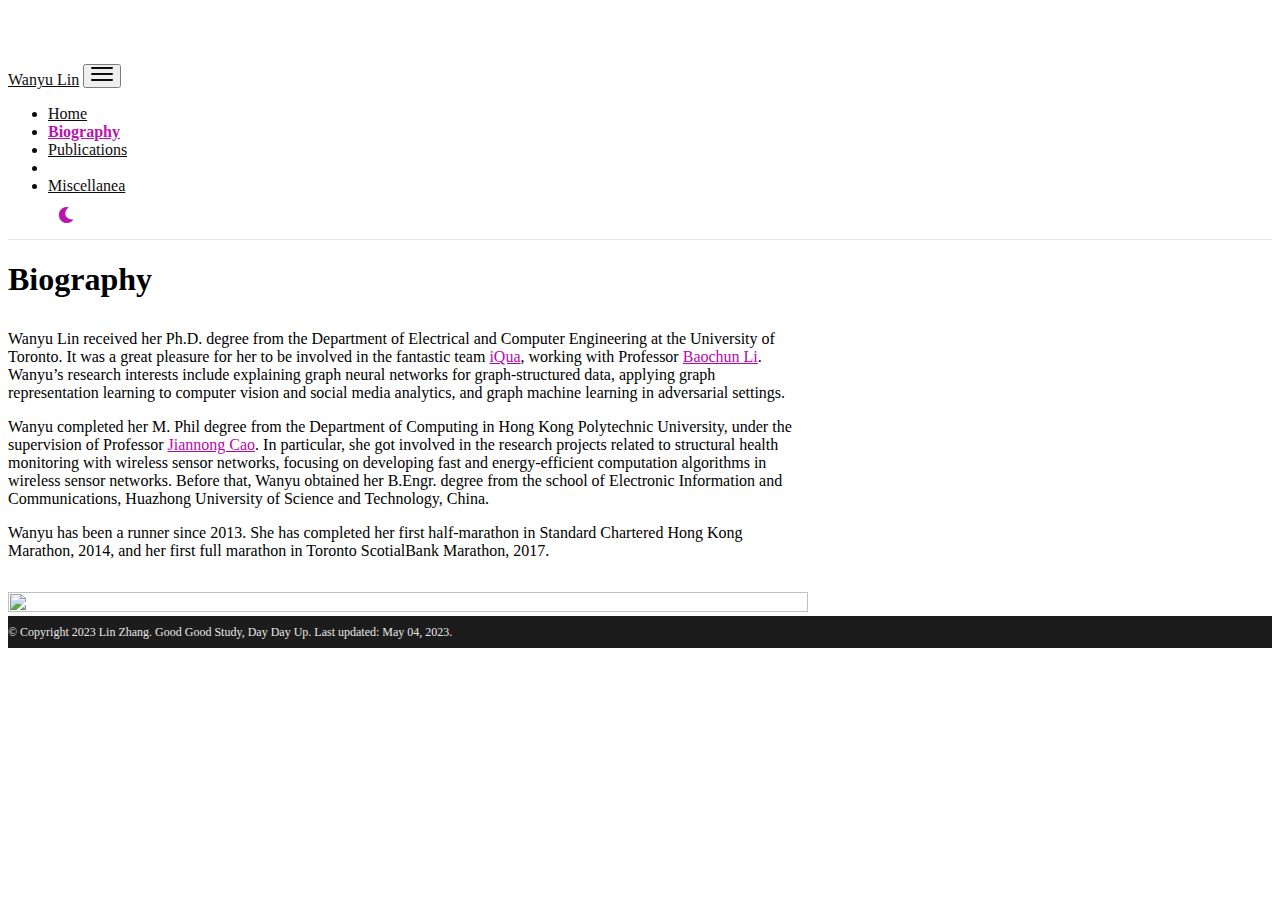
==== biography/index.html @ 1e4e9020 "update" ====
<!DOCTYPE html>
<html lang="en">

  <!-- Head -->
  <head>    <!-- Metadata, OpenGraph and Schema.org -->
    

    <!-- Standard metadata -->
    <meta charset="utf-8">
    <meta name="viewport" content="width=device-width, initial-scale=1, shrink-to-fit=no">
    <meta http-equiv="X-UA-Compatible" content="IE=edge">
    <title>Lin Zhang | Biography</title>
    <meta name="author" content="Lin Zhang" />
    <meta name="description" content="A simple, whitespace theme for academics. Based on [*folio](https://github.com/bogoli/-folio) design.
" />
    <meta name="keywords" content="jekyll, jekyll-theme, academic-website, portfolio-website" />


    <!-- Bootstrap & MDB -->
    <link href="https://cdn.jsdelivr.net/npm/bootstrap@4.6.1/dist/css/bootstrap.min.css" rel="stylesheet" integrity="sha256-DF7Zhf293AJxJNTmh5zhoYYIMs2oXitRfBjY+9L//AY=" crossorigin="anonymous">
    <link rel="stylesheet" href="https://cdn.jsdelivr.net/npm/mdbootstrap@4.20.0/css/mdb.min.css" integrity="sha256-jpjYvU3G3N6nrrBwXJoVEYI/0zw8htfFnhT9ljN3JJw=" crossorigin="anonymous" />

    <!-- Fonts & Icons -->
    <link rel="stylesheet" href="https://cdn.jsdelivr.net/npm/@fortawesome/fontawesome-free@5.15.4/css/all.min.css" integrity="sha256-mUZM63G8m73Mcidfrv5E+Y61y7a12O5mW4ezU3bxqW4=" crossorigin="anonymous">
    <link rel="stylesheet" href="https://cdn.jsdelivr.net/npm/academicons@1.9.1/css/academicons.min.css" integrity="sha256-i1+4qU2G2860dGGIOJscdC30s9beBXjFfzjWLjBRsBg=" crossorigin="anonymous">
    <link rel="stylesheet" type="text/css" href="https://fonts.googleapis.com/css?family=Roboto:300,400,500,700|Roboto+Slab:100,300,400,500,700|Material+Icons">

    <!-- Code Syntax Highlighting -->
    <link rel="stylesheet" href="https://cdn.jsdelivr.net/gh/jwarby/jekyll-pygments-themes@master/github.css" media="none" id="highlight_theme_light" />

    <!-- Styles -->
    
    <link rel="stylesheet" href="/assets/css/main.css">
    <link rel="canonical" href="lin-zhang-alpha.github.io/biography/">
    
    <!-- Dark Mode -->
    
    <link rel="stylesheet" href="https://cdn.jsdelivr.net/gh/jwarby/jekyll-pygments-themes@master/native.css" media="none" id="highlight_theme_dark" />

    <script src="/assets/js/theme.js"></script>
    <script src="/assets/js/dark_mode.js"></script>
    

  </head>

  <!-- Body -->
  <body class="fixed-top-nav ">

    <!-- Header -->
    <header>

      <!-- Nav Bar -->
      <nav id="navbar" class="navbar navbar-light navbar-expand-sm fixed-top">
        <div class="container">
          <a class="navbar-brand title font-weight-lighter" href="https://lin-zhang-alpha.github.io/"><span class="font-weight-bold">Wanyu</span>   Lin</a>
          <!-- Navbar Toggle -->
          <button class="navbar-toggler collapsed ml-auto" type="button" data-toggle="collapse" data-target="#navbarNav" aria-controls="navbarNav" aria-expanded="false" aria-label="Toggle navigation">
            <span class="sr-only">Toggle navigation</span>
            <span class="icon-bar top-bar"></span>
            <span class="icon-bar middle-bar"></span>
            <span class="icon-bar bottom-bar"></span>
          </button>

          <div class="collapse navbar-collapse text-right" id="navbarNav">
            <ul class="navbar-nav ml-auto flex-nowrap">

              <!-- About -->
              <li class="nav-item ">
                <a class="nav-link" href="/">Home</a>
              </li>
              

              <!-- Other pages -->
              <li class="nav-item active">
                <a class="nav-link" href="/biography/">Biography<span class="sr-only">(current)</span></a>
              </li>
              <li class="nav-item ">
                <a class="nav-link" href="/publications/">Publications</a>
              </li>
              <li class="nav-item ">
                <!-- <a class="nav-link" href="/teaching/">Teaching</a> -->
              </li>
<!-- Miscellanea -->
              <li class="nav-item ">
                <a class="nav-link" href="/miscellanea/">Miscellanea</a>
              </li>

              <!-- Toogle theme mode -->
              <div class="toggle-container">
                <a id="light-toggle">
                  <i class="fas fa-moon"></i>
                  <i class="fas fa-sun"></i>
                </a>
              </div>
            </ul>
          </div>
        </div>
      </nav>
    </header>

    <!-- Content -->
    <div class="container mt-5">
      <!-- page.html -->
        <div class="post">

          <header class="post-header">
            <h1 class="post-title">Biography</h1>
            <!-- <p class="post-description"> -->
            
            <!-- </p> -->
          </header>

          <article>
            <div class="publications" style="text-align: left;">
<p style="width:100%;  margin- right:5px;margin-top:5px;">Wanyu Lin received her Ph.D. degree from the Department of Electrical and Computer Engineering at the University of Toronto. It was a great pleasure for her to be involved in the fantastic team <a href="https://iqua.ece.toronto.edu/index.html" target="_blank" rel="noopener noreferrer">iQua</a>, working with Professor <a href="https://iqua.ece.toronto.edu/bli/index.html" target="_blank" rel="noopener noreferrer">Baochun Li</a>. Wanyu’s research interests include explaining graph neural networks for graph-structured data, applying graph representation learning to computer vision and social media analytics, and graph machine learning in adversarial settings.</p>


<p>Wanyu completed her M. Phil degree from the Department of Computing in Hong Kong Polytechnic University, under the supervision of Professor <a href="https://www4.comp.polyu.edu.hk/~csjcao/" target="_blank" rel="noopener noreferrer">Jiannong Cao</a>. In particular, she got involved in the research projects related to structural health monitoring with wireless sensor networks, focusing on developing fast and energy-efficient computation algorithms in wireless sensor networks. Before that, Wanyu obtained her B.Engr. degree from the school of Electronic Information and Communications, Huazhong University of Science and Technology, China.</p>


<p>Wanyu has been a runner since 2013. She has completed her first half-marathon in Standard Chartered Hong Kong Marathon, 2014, and her first full marathon in Toronto ScotialBank Marathon, 2017. </p>

<!-- <a href="../assets/publications/cv.pdf">Wanyu’s </a>Curriculum Vitae as of March 2022.  -->

</div>

<div class="publications" style="text-align: center;">
<img src="../assets/img/bio8.jpg" width="100%" height="100%">


</div>

          </article>

        </div>

    </div>

    <!-- Footer -->    
    <footer class="fixed-bottom">
      <div class="container mt-0">
        © Copyright 2023 Lin  Zhang. Good Good Study, Day Day Up.
        Last updated: May 04, 2023.
      </div>
    </footer>

    <!-- JavaScripts -->
    <!-- jQuery -->
  <script src="https://cdn.jsdelivr.net/npm/jquery@3.6.0/dist/jquery.min.js" integrity="sha256-/xUj+3OJU5yExlq6GSYGSHk7tPXikynS7ogEvDej/m4=" crossorigin="anonymous"></script>

    <!-- Bootsrap & MDB scripts -->
  <script src="https://cdn.jsdelivr.net/npm/@popperjs/core@2.11.2/dist/umd/popper.min.js" integrity="sha256-l/1pMF/+J4TThfgARS6KwWrk/egwuVvhRzfLAMQ6Ds4=" crossorigin="anonymous"></script>
  <script src="https://cdn.jsdelivr.net/npm/bootstrap@4.6.1/dist/js/bootstrap.min.js" integrity="sha256-SyTu6CwrfOhaznYZPoolVw2rxoY7lKYKQvqbtqN93HI=" crossorigin="anonymous"></script>
  <script src="https://cdn.jsdelivr.net/npm/mdbootstrap@4.20.0/js/mdb.min.js" integrity="sha256-NdbiivsvWt7VYCt6hYNT3h/th9vSTL4EDWeGs5SN3DA=" crossorigin="anonymous"></script>

    <!-- Masonry & imagesLoaded -->
  <script defer src="https://cdn.jsdelivr.net/npm/masonry-layout@4.2.2/dist/masonry.pkgd.min.js" integrity="sha256-Nn1q/fx0H7SNLZMQ5Hw5JLaTRZp0yILA/FRexe19VdI=" crossorigin="anonymous"></script>
  <script defer src="https://cdn.jsdelivr.net/npm/imagesloaded@4/imagesloaded.pkgd.min.js"></script>
  <script defer src="/assets/js/masonry.js" type="text/javascript"></script>
    
  <!-- Medium Zoom JS -->
  <script src="https://cdn.jsdelivr.net/npm/medium-zoom@1.0.6/dist/medium-zoom.min.js" integrity="sha256-EdPgYcPk/IIrw7FYeuJQexva49pVRZNmt3LculEr7zM=" crossorigin="anonymous"></script>
  <script src="/assets/js/zoom.js"></script><!-- Load Common JS -->
  <script src="/assets/js/common.js"></script>

    <!-- MathJax -->
  <script type="text/javascript">
    window.MathJax = {
      tex: {
        tags: 'ams'
      }
    };
  </script>
  <script defer type="text/javascript" id="MathJax-script" src="https://cdn.jsdelivr.net/npm/mathjax@3.2.0/es5/tex-mml-chtml.js"></script>
  <script defer src="https://polyfill.io/v3/polyfill.min.js?features=es6"></script>

    
  </body>
</html>
---- assets/css/main.css ----
:root{--global-bg-color: #ffffff;--global-code-bg-color: rgba(181, 9, 172, 0.05);--global-text-color: #000000;--global-text-color-light: #828282;--global-theme-color: #B509AC;--global-hover-color: #B509AC;--global-footer-bg-color: #1C1C1D;--global-footer-text-color: #e8e8e8;--global-footer-link-color: #ffffff;--global-distill-app-color: #828282;--global-divider-color: rgba(0,0,0,.1);--global-card-bg-color: #ffffff}:root .fa-sun{display:none}:root .fa-moon{padding-left:10px;padding-top:12px;display:block}html[data-theme=dark]{--global-bg-color: #1C1C1D;--global-code-bg-color: #2c3237;--global-text-color: #e8e8e8;--global-text-color-light: #e8e8e8;--global-theme-color: #2698BA;--global-hover-color: #2698BA;--global-footer-bg-color: #e8e8e8;--global-footer-text-color: #1C1C1D;--global-footer-link-color: #000000;--global-distill-app-color: #e8e8e8;--global-divider-color: #424246;--global-card-bg-color: #212529}html[data-theme=dark] .fa-sun{padding-left:10px;padding-top:12px;display:block}html[data-theme=dark] .fa-moon{display:none}body{padding-bottom:70px;color:var(--global-text-color);background-color:var(--global-bg-color)}body h1,body h2,body h3,body h4,body h5,body h6{scroll-margin-top:66px}body.fixed-top-nav{padding-top:56px}body.sticky-bottom-footer{padding-bottom:0}.container{max-width:800px}.profile img{width:100%}p,h1,h2,h3,h4,h5,h6,em,div,li,span,strong{color:var(--global-text-color)}hr{border-top:1px solid var(--global-divider-color)}table td,table th{color:var(--global-text-color)}table td{font-size:1rem}a,table.table a{color:var(--global-theme-color)}a:hover,table.table a:hover{color:var(--global-theme-color);text-decoration:underline}a:hover:after :not(.nav-item.dropdown),table.table a:hover:after :not(.nav-item.dropdown){width:100%}figure,img{max-width:90vw}blockquote{background:var(--global-bg-color);border-left:2px solid var(--global-theme-color);margin:1.5em 10px;padding:.5em 10px;font-size:1.2rem}.equation{margin-bottom:1rem;text-align:center}.caption{font-size:.875rem;margin-top:.75rem;margin-bottom:1.5rem;text-align:center}.card{background-color:var(--global-card-bg-color)}.card img{width:100%}.card .card-title{color:var(--global-text-color)}.card .card-item{width:auto;margin-bottom:10px}.card .card-item .row{display:flex;align-items:center}.citation,.citation-number{color:var(--global-theme-color)}.profile{margin-left:1rem;width:100%}.profile .address{margin-bottom:5px;margin-top:5px;font-family:monospace}.profile .address p{display:inline-block;margin:0}@media(min-width: 576px){.profile{width:30%}.profile .address p{display:block}}.post-description{margin-bottom:2rem;font-size:.875rem}.post-description a{color:inherit}.post-description a:hover{color:var(--global-theme-color);text-decoration:none}.navbar{box-shadow:none;border-bottom:1px solid var(--global-divider-color);background-color:var(--global-bg-color);opacity:.95}.navbar .dropdown-menu{background-color:var(--global-bg-color);border:1px solid var(--global-divider-color)}.navbar .dropdown-menu a:not(.active){color:var(--global-text-color)}.navbar .dropdown-menu a:hover{color:var(--global-hover-color)}.navbar .dropdown-menu .dropdown-divider{border-top:1px solid var(--global-divider-color) !important}.dropdown-item{color:var(--global-text-color)}.dropdown-item:hover{color:var(--global-hover-color);background-color:var(--global-bg-color)}.navbar.navbar-light a:hover{text-decoration:none}.navbar.navbar-light .navbar-brand{color:var(--global-text-color)}.navbar.navbar-light .navbar-nav .nav-item .nav-link{color:var(--global-text-color)}.navbar.navbar-light .navbar-nav .nav-item .nav-link:hover{color:var(--global-hover-color)}.navbar.navbar-light .navbar-nav .nav-item.active>.nav-link{background-color:inherit;font-weight:bolder;color:var(--global-theme-color)}.navbar.navbar-light .navbar-nav .nav-item.active>.nav-link:hover{color:var(--global-hover-color)}.navbar.navbar-light .navbar-brand.social{padding-bottom:0;padding-top:0;font-size:1.7rem}.navbar.navbar-light .navbar-brand.social a i::before{color:var(--global-text-color);transition-property:all .2s ease-in-out}.navbar.navbar-light .navbar-brand.social a:hover i::before{color:var(--global-theme-color)}.navbar-toggler .icon-bar{display:block;width:22px;height:2px;background-color:var(--global-text-color);border-radius:1px;margin-bottom:4px;transition:all .2s}.navbar-toggler .top-bar{transform:rotate(45deg);transform-origin:10% 10%}.navbar-toggler .middle-bar{opacity:0}.navbar-toggler .bottom-bar{transform:rotate(-45deg);transform-origin:10% 90%}.navbar-toggler.collapsed .top-bar{transform:rotate(0)}.navbar-toggler.collapsed .middle-bar{opacity:1}.navbar-toggler.collapsed .bottom-bar{transform:rotate(0)}.social{text-align:center}.social .contact-icons{font-size:4rem}.social .contact-icons a i::before{color:var(--global-text-color);transition-property:all .2s ease-in-out}.social .contact-icons a:hover i::before{color:var(--global-theme-color)}.social .contact-note{font-size:.8rem}footer.fixed-bottom{background-color:var(--global-footer-bg-color);font-size:.75rem}footer.fixed-bottom .container{color:var(--global-footer-text-color);padding-top:9px;padding-bottom:8px}footer.fixed-bottom a{color:var(--global-footer-link-color)}footer.fixed-bottom a:hover{color:var(--global-theme-color);text-decoration:none}footer.sticky-bottom{border-top:1px solid var(--global-divider-color);padding-top:40px;padding-bottom:40px;font-size:.9rem}.header-bar{border-bottom:1px solid var(--global-divider-color);text-align:center;padding-top:2rem;padding-bottom:5rem}.header-bar h1{color:var(--global-theme-color);font-size:5rem}.post-list{margin:0;margin-bottom:40px;padding:0}.post-list li{border-bottom:1px solid var(--global-divider-color);list-style:none;padding-top:2rem;padding-bottom:2rem}.post-list li .post-meta{color:var(--global-text-color-light);font-size:.875rem;margin-bottom:0}.post-list li .post-tags{color:var(--global-text-color-light);font-size:.875rem;padding-top:.25rem;padding-bottom:0}.post-list li a{color:var(--global-text-color);text-decoration:none}.post-list li a:hover{color:var(--global-theme-color)}.pagination .page-item .page-link{color:var(--global-text-color)}.pagination .page-item .page-link:hover{color:#000}.pagination .page-item.active .page-link{color:#fff;background-color:var(--global-theme-color)}.pagination .page-item.active .page-link:hover{background-color:var(--global-theme-color)}.distill a:hover{border-bottom-color:var(--global-theme-color);text-decoration:none}.projects a{text-decoration:none}.projects a:hover .card-title{color:var(--global-theme-color)}.projects .card img{width:100%}.projects .card-item{width:auto;margin-bottom:10px}.projects .card-item .row{display:flex;align-items:center}.projects .grid-sizer,.projects .grid-item{width:250px;margin-bottom:10px}.projects h2.category{color:var(--global-divider-color);border-bottom:1px solid var(--global-divider-color);padding-top:.5rem;margin-top:2rem;margin-bottom:1rem;text-align:right}.publications{margin-top:2rem}.publications h1{color:var(--global-theme-color);font-size:2rem;text-align:center;margin-top:1em;margin-bottom:1em}.publications h2{margin-bottom:1rem}.publications h2 span{font-size:1.5rem}.publications h2.year{color:var(--global-divider-color);border-top:1px solid var(--global-divider-color);padding-top:1rem;margin-top:2rem;margin-bottom:-2rem;text-align:right}.publications ol.bibliography{list-style:none;padding:0;margin-top:0}.publications ol.bibliography li{margin-bottom:1rem}.publications ol.bibliography li .abbr{height:2rem;margin-bottom:.5rem}.publications ol.bibliography li .abbr abbr{display:inline-block;background-color:var(--global-theme-color);padding-left:1rem;padding-right:1rem}.publications ol.bibliography li .abbr abbr a{color:#fff}.publications ol.bibliography li .abbr abbr a:hover{text-decoration:none}.publications ol.bibliography li .abbr .award{color:var(--global-theme-color) !important;border:1px solid var(--global-theme-color)}.publications ol.bibliography li .title{font-weight:bolder}.publications ol.bibliography li .author a{border-bottom:1px dashed var(--global-theme-color)}.publications ol.bibliography li .author a:hover{border-bottom-style:solid;text-decoration:none}.publications ol.bibliography li .author>em{border-bottom:1px solid;font-style:normal}.publications ol.bibliography li .links a.btn{color:var(--global-text-color);border:1px solid var(--global-text-color);padding-left:1rem;padding-right:1rem;padding-top:.25rem;padding-bottom:.25rem}.publications ol.bibliography li .links a.btn:hover{color:var(--global-theme-color);border-color:var(--global-theme-color)}.publications ol.bibliography li .hidden{font-size:.875rem;max-height:0px;overflow:hidden;text-align:justify;transition-property:.15s ease;-moz-transition:.15s ease;-ms-transition:.15s ease;-o-transition:.15s ease;transition:all .15s ease}.publications ol.bibliography li .hidden p{line-height:1.4em;margin:10px}.publications ol.bibliography li .hidden pre{font-size:1em;line-height:1.4em;padding:10px}.publications ol.bibliography li .hidden.open{max-height:100em;transition-property:.15s ease;-moz-transition:.15s ease;-ms-transition:.15s ease;-o-transition:.15s ease;transition:all .15s ease}.publications ol.bibliography li div.abstract.hidden{border:dashed 1px var(--global-bg-color)}.publications ol.bibliography li div.abstract.hidden.open{border-color:var(--global-text-color)}figure.highlight{margin:0 0 1rem}pre{color:var(--global-theme-color);background-color:var(--global-code-bg-color);border-radius:6px;padding:6px 12px}pre pre,pre code{background-color:rgba(0,0,0,0);border-radius:0;padding:0}code{color:var(--global-theme-color);background-color:var(--global-code-bg-color);border-radius:3px;padding:3px 3px}html.transition,html.transition *,html.transition *:before,html.transition *:after{transition:all 750ms !important;transition-delay:0 !important}.post .post-meta{color:var(--global-text-color-light);font-size:.875rem;margin-bottom:0}.post .post-tags{color:var(--global-text-color-light);font-size:.875rem;padding-top:.25rem;padding-bottom:1rem}.post .post-tags a{color:var(--global-text-color-light);text-decoration:none}.post .post-tags a:hover{color:var(--global-theme-color)}.post .post-content blockquote{border-left:5px solid var(--global-theme-color);padding:8px}d-byline{border-top-color:var(--global-divider-color) !important}d-byline h3{color:var(--global-text-color) !important}d-byline a,d-article d-byline a{color:var(--global-text-color) !important}d-byline a:hover,d-article d-byline a:hover{color:var(--global-hover-color) !important}d-article{border-top-color:var(--global-divider-color) !important}d-article a,d-article p,d-article h1,d-article h2,d-article h3,d-article h4,d-article h5,d-article h6,d-article li,d-article table{color:var(--global-text-color) !important}d-article a,d-article h1,d-article h2,d-article hr,d-article table,d-article table th,d-article table td{border-bottom-color:var(--global-divider-color) !important}d-article a:hover{border-bottom-color:var(--global-hover-color) !important}d-article b i{display:inline}d-article d-contents{align-self:start;grid-column:1/4;grid-row:auto/span 4;justify-self:end;margin-top:0em;padding-left:2em;padding-right:3em;border-right:1px solid var(--global-divider-color);width:max(70%,300px);margin-right:0px;margin-top:0em;display:grid;grid-template-columns:minmax(8px, 1fr) [toc] auto minmax(8px, 1fr) [toc-line] 1px minmax(32px, 2fr)}d-article d-contents nav{grid-column:toc}d-article d-contents nav a{border-bottom:none !important}d-article d-contents nav a:hover{border-bottom:1px solid var(--global-text-color) !important}d-article d-contents nav h3{margin-top:0;margin-bottom:1em}d-article d-contents nav div{display:block;outline:none;margin-bottom:.8em;color:rgba(0,0,0,.8);font-weight:bold}d-article d-contents nav ul{padding-left:1em;margin-top:0;margin-bottom:6px;list-style-type:none}d-article d-contents nav ul li{margin-bottom:.25em}d-article d-contents .figcaption{line-height:1.4em}d-article d-contents toc-line{border-right:1px solid var(--global-divider-color);grid-column:toc-line}d-article d-footnote{scroll-margin-top:66px}d-appendix{border-top-color:var(--global-divider-color) !important;color:var(--global-distill-app-color) !important}d-appendix h3,d-appendix li,d-appendix span{color:var(--global-distill-app-color) !important}d-appendix a,d-appendix a.footnote-backlink{color:var(--global-distill-app-color) !important}d-appendix a:hover,d-appendix a.footnote-backlink:hover{color:var(--global-hover-color) !important}@media(max-width: 1024px){d-article d-contents{display:block;grid-column-start:2;grid-column-end:-2;padding-bottom:.5em;margin-bottom:1em;padding-top:.5em;width:100%;border:1px solid var(--global-divider-color)}d-article d-contents nav{grid-column:none}}/*# sourceMappingURL=main.css.map */
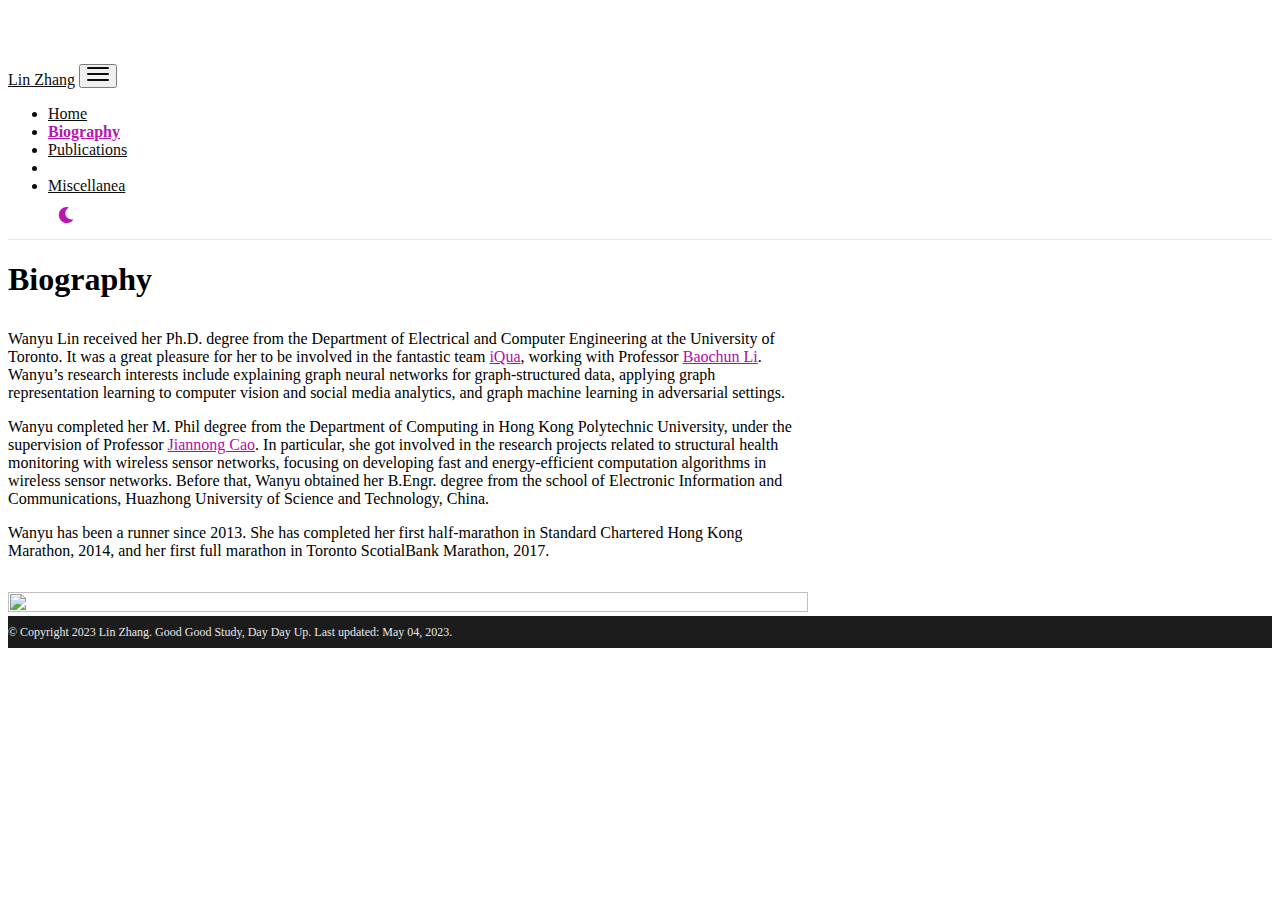
==== commit 45488039: "update" ====
--- a/biography/index.html
+++ b/biography/index.html
@@ -52,7 +52,7 @@
       <!-- Nav Bar -->
       <nav id="navbar" class="navbar navbar-light navbar-expand-sm fixed-top">
         <div class="container">
-          <a class="navbar-brand title font-weight-lighter" href="https://lin-zhang-alpha.github.io/"><span class="font-weight-bold">Wanyu</span>   Lin</a>
+          <a class="navbar-brand title font-weight-lighter" href="https://lin-zhang-alpha.github.io/"><span class="font-weight-bold">Lin</span>   Zhang</a>
           <!-- Navbar Toggle -->
           <button class="navbar-toggler collapsed ml-auto" type="button" data-toggle="collapse" data-target="#navbarNav" aria-controls="navbarNav" aria-expanded="false" aria-label="Toggle navigation">
             <span class="sr-only">Toggle navigation</span>
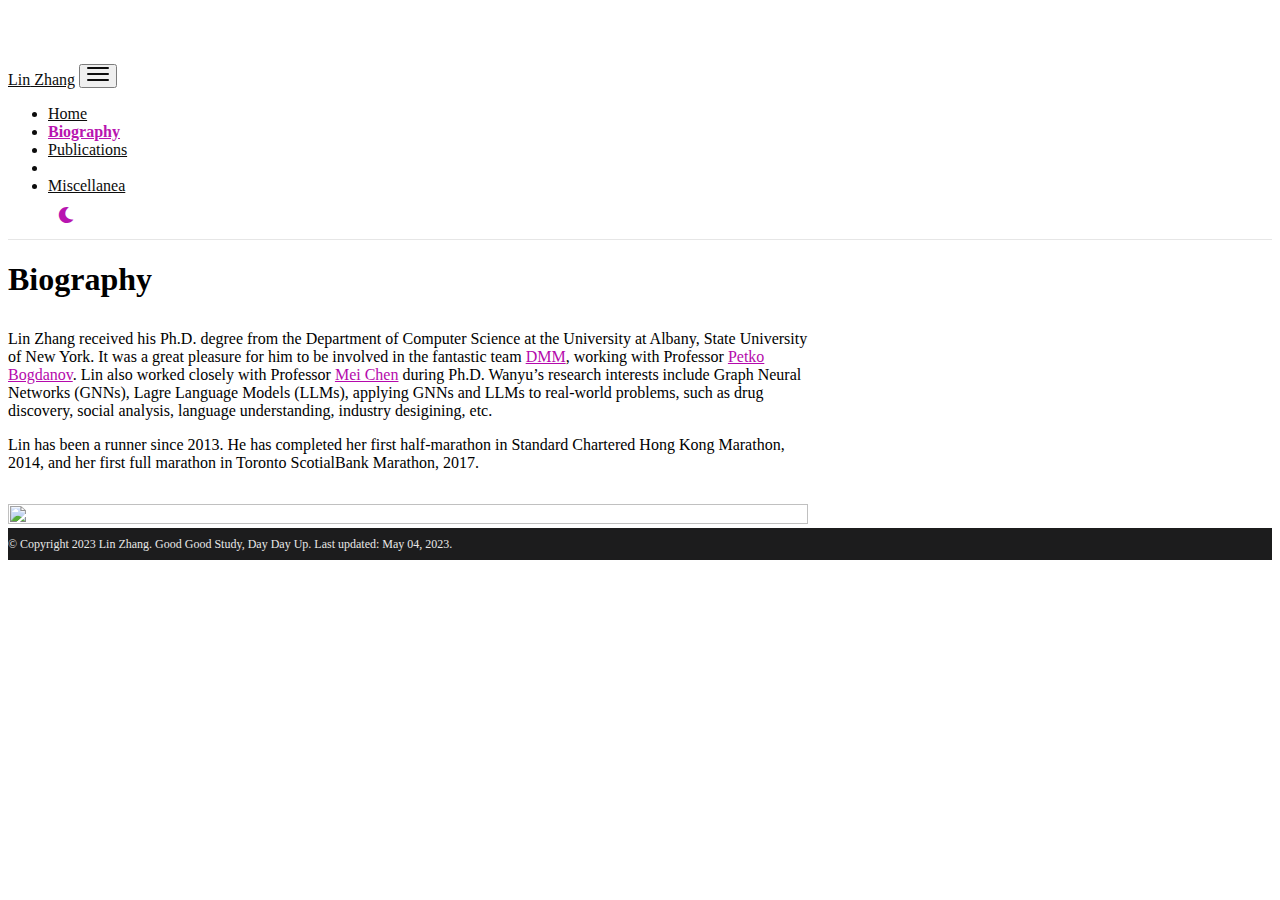
==== commit 6601ab0f: "update" ====
--- a/biography/index.html
+++ b/biography/index.html
@@ -112,13 +112,21 @@
 
           <article>
             <div class="publications" style="text-align: left;">
-<p style="width:100%;  margin- right:5px;margin-top:5px;">Wanyu Lin received her Ph.D. degree from the Department of Electrical and Computer Engineering at the University of Toronto. It was a great pleasure for her to be involved in the fantastic team <a href="https://iqua.ece.toronto.edu/index.html" target="_blank" rel="noopener noreferrer">iQua</a>, working with Professor <a href="https://iqua.ece.toronto.edu/bli/index.html" target="_blank" rel="noopener noreferrer">Baochun Li</a>. Wanyu’s research interests include explaining graph neural networks for graph-structured data, applying graph representation learning to computer vision and social media analytics, and graph machine learning in adversarial settings.</p>
+<p style="width:100%;  margin- right:5px;margin-top:5px;">
+  Lin Zhang received his Ph.D. degree from the Department of Computer Science at the University at Albany, State University of New York. 
+  It was a great pleasure for him to be involved in the fantastic team <a href="http://www.cs.albany.edu/~petko/lab/" target="_blank" rel="noopener noreferrer">DMM</a>, 
+  working with Professor <a href="http://www.cs.albany.edu/~petko/lab/petko-bogdanov" target="_blank" rel="noopener noreferrer">Petko Bogdanov</a>.
+  Lin also worked closely with Professor <a href="https://www.microsoft.com/en-us/research/people/meic/" target="_blank" rel="noopener noreferrer">Mei Chen</a> during Ph.D.
+
+  Wanyu’s research interests include Graph Neural Networks (GNNs), Lagre Language Models (LLMs),
+  applying GNNs and LLMs to real-world problems, such as drug discovery, social analysis, language understanding, industry desigining, etc.
+</p>
 
 
-<p>Wanyu completed her M. Phil degree from the Department of Computing in Hong Kong Polytechnic University, under the supervision of Professor <a href="https://www4.comp.polyu.edu.hk/~csjcao/" target="_blank" rel="noopener noreferrer">Jiannong Cao</a>. In particular, she got involved in the research projects related to structural health monitoring with wireless sensor networks, focusing on developing fast and energy-efficient computation algorithms in wireless sensor networks. Before that, Wanyu obtained her B.Engr. degree from the school of Electronic Information and Communications, Huazhong University of Science and Technology, China.</p>
+<!-- <p>Wanyu completed her M. Phil degree from the Department of Computing in Hong Kong Polytechnic University, under the supervision of Professor <a href="https://www4.comp.polyu.edu.hk/~csjcao/" target="_blank" rel="noopener noreferrer">Jiannong Cao</a>. In particular, she got involved in the research projects related to structural health monitoring with wireless sensor networks, focusing on developing fast and energy-efficient computation algorithms in wireless sensor networks. Before that, Wanyu obtained her B.Engr. degree from the school of Electronic Information and Communications, Huazhong University of Science and Technology, China.</p> -->
 
 
-<p>Wanyu has been a runner since 2013. She has completed her first half-marathon in Standard Chartered Hong Kong Marathon, 2014, and her first full marathon in Toronto ScotialBank Marathon, 2017. </p>
+<p>Lin has been a runner since 2013. He has completed her first half-marathon in Standard Chartered Hong Kong Marathon, 2014, and her first full marathon in Toronto ScotialBank Marathon, 2017. </p>
 
 <!-- <a href="../assets/publications/cv.pdf">Wanyu’s </a>Curriculum Vitae as of March 2022.  -->
 
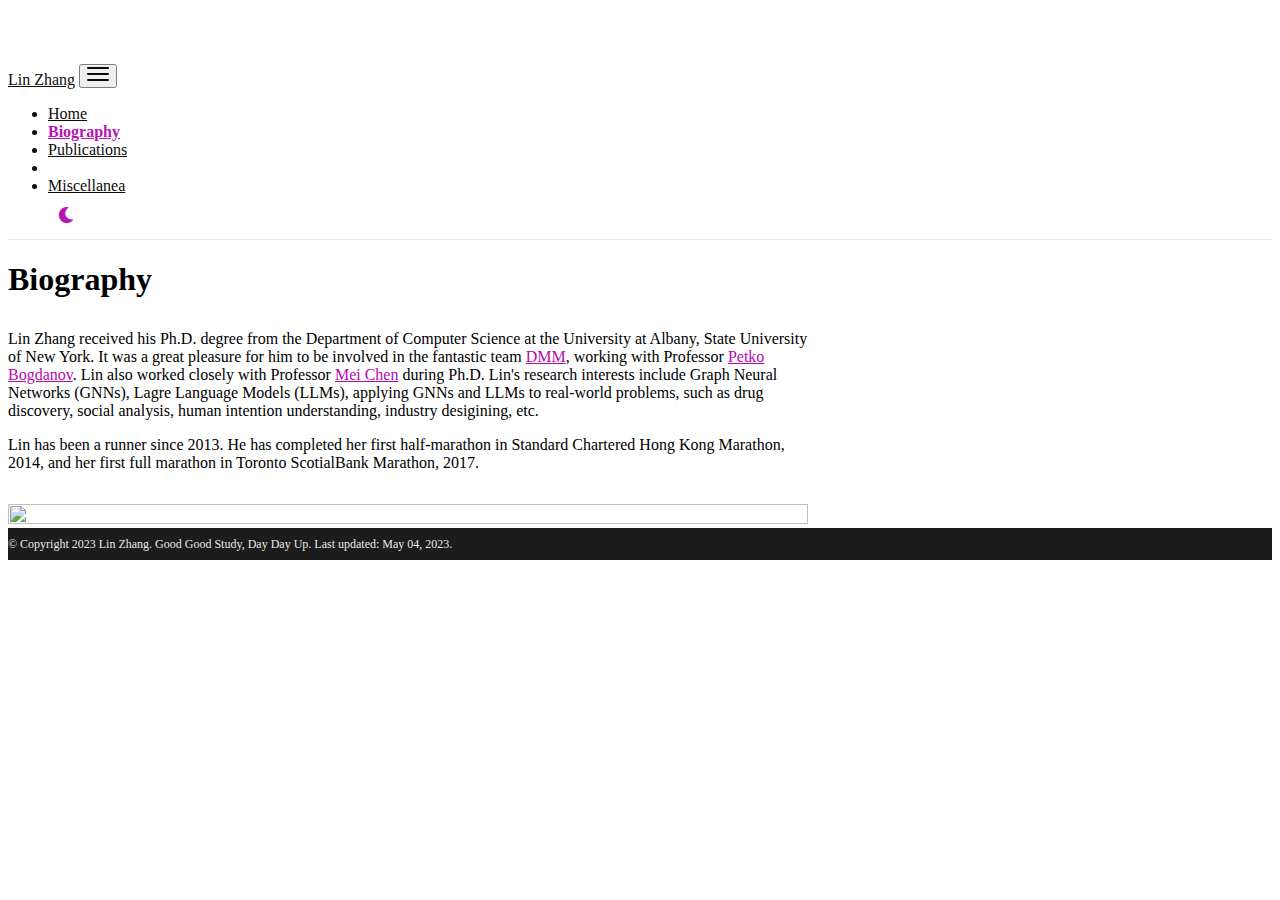
==== commit eb0e2b55: "1" ====
--- a/biography/index.html
+++ b/biography/index.html
@@ -118,8 +118,8 @@
   working with Professor <a href="http://www.cs.albany.edu/~petko/lab/petko-bogdanov" target="_blank" rel="noopener noreferrer">Petko Bogdanov</a>.
   Lin also worked closely with Professor <a href="https://www.microsoft.com/en-us/research/people/meic/" target="_blank" rel="noopener noreferrer">Mei Chen</a> during Ph.D.
 
-  Wanyu’s research interests include Graph Neural Networks (GNNs), Lagre Language Models (LLMs),
-  applying GNNs and LLMs to real-world problems, such as drug discovery, social analysis, language understanding, industry desigining, etc.
+  Lin's research interests include Graph Neural Networks (GNNs), Lagre Language Models (LLMs),
+  applying GNNs and LLMs to real-world problems, such as drug discovery, social analysis, human intention understanding, industry desigining, etc.
 </p>
 
 
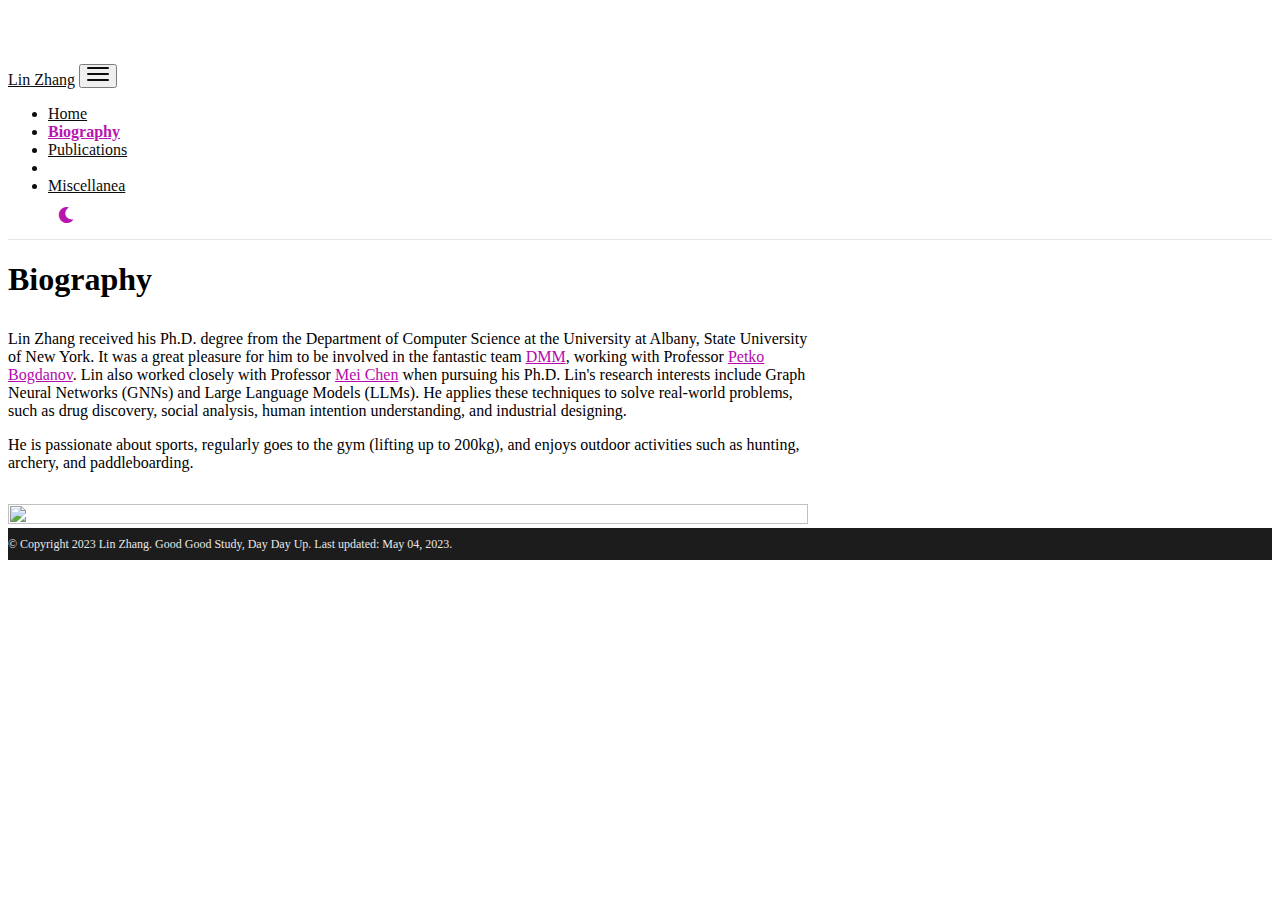
==== commit d1c24501: "atheletes" ====
--- a/biography/index.html
+++ b/biography/index.html
@@ -116,17 +116,18 @@
   Lin Zhang received his Ph.D. degree from the Department of Computer Science at the University at Albany, State University of New York. 
   It was a great pleasure for him to be involved in the fantastic team <a href="http://www.cs.albany.edu/~petko/lab/" target="_blank" rel="noopener noreferrer">DMM</a>, 
   working with Professor <a href="http://www.cs.albany.edu/~petko/lab/petko-bogdanov" target="_blank" rel="noopener noreferrer">Petko Bogdanov</a>.
-  Lin also worked closely with Professor <a href="https://www.microsoft.com/en-us/research/people/meic/" target="_blank" rel="noopener noreferrer">Mei Chen</a> during Ph.D.
+  Lin also worked closely with Professor <a href="https://www.microsoft.com/en-us/research/people/meic/" target="_blank" rel="noopener noreferrer">Mei Chen</a> when pursuing his Ph.D.
 
-  Lin's research interests include Graph Neural Networks (GNNs), Lagre Language Models (LLMs),
-  applying GNNs and LLMs to real-world problems, such as drug discovery, social analysis, human intention understanding, industry desigining, etc.
+  Lin's research interests include Graph Neural Networks (GNNs) and Large Language Models (LLMs). He applies these techniques to solve real-world problems, such as drug discovery, social analysis, human intention understanding, and industrial designing.
 </p>
 
 
 <!-- <p>Wanyu completed her M. Phil degree from the Department of Computing in Hong Kong Polytechnic University, under the supervision of Professor <a href="https://www4.comp.polyu.edu.hk/~csjcao/" target="_blank" rel="noopener noreferrer">Jiannong Cao</a>. In particular, she got involved in the research projects related to structural health monitoring with wireless sensor networks, focusing on developing fast and energy-efficient computation algorithms in wireless sensor networks. Before that, Wanyu obtained her B.Engr. degree from the school of Electronic Information and Communications, Huazhong University of Science and Technology, China.</p> -->
 
 
-<p>Lin has been a runner since 2013. He has completed her first half-marathon in Standard Chartered Hong Kong Marathon, 2014, and her first full marathon in Toronto ScotialBank Marathon, 2017. </p>
+<p>
+  He is passionate about sports, regularly goes to the gym (lifting up to 200kg), and enjoys outdoor activities such as hunting, archery, and paddleboarding.
+</p>
 
 <!-- <a href="../assets/publications/cv.pdf">Wanyu’s </a>Curriculum Vitae as of March 2022.  -->
 
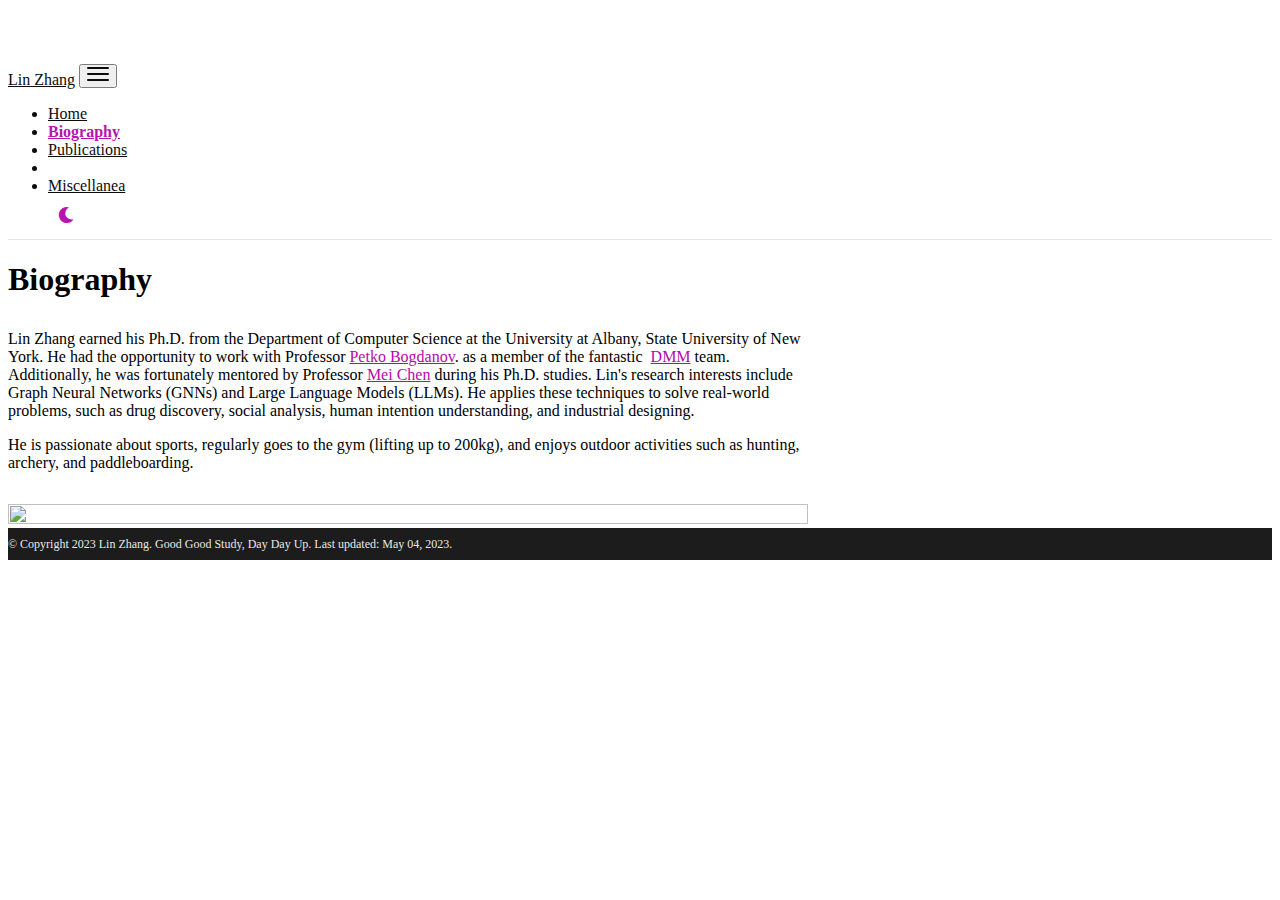
==== commit 704c3119: "1" ====
--- a/biography/index.html
+++ b/biography/index.html
@@ -113,11 +113,13 @@
           <article>
             <div class="publications" style="text-align: left;">
 <p style="width:100%;  margin- right:5px;margin-top:5px;">
-  Lin Zhang received his Ph.D. degree from the Department of Computer Science at the University at Albany, State University of New York. 
-  It was a great pleasure for him to be involved in the fantastic team <a href="http://www.cs.albany.edu/~petko/lab/" target="_blank" rel="noopener noreferrer">DMM</a>, 
+  Lin Zhang earned his Ph.D. from the Department of Computer Science at the University at Albany, State University of New York. 
+  <!-- It was a great pleasure for him to be involved in the fantastic team <a href="http://www.cs.albany.edu/~petko/lab/" target="_blank" rel="noopener noreferrer">DMM</a>, 
   working with Professor <a href="http://www.cs.albany.edu/~petko/lab/petko-bogdanov" target="_blank" rel="noopener noreferrer">Petko Bogdanov</a>.
-  Lin also worked closely with Professor <a href="https://www.microsoft.com/en-us/research/people/meic/" target="_blank" rel="noopener noreferrer">Mei Chen</a> when pursuing his Ph.D.
-
+   -->
+  He had the opportunity to work with Professor <a href="http://www.cs.albany.edu/~petko/lab/petko-bogdanov" target="_blank" rel="noopener noreferrer">Petko Bogdanov</a>.
+  as a member of the fantastic  <a href="http://www.cs.albany.edu/~petko/lab/" target="_blank" rel="noopener noreferrer">DMM</a> team.
+  Additionally, he was fortunately mentored by Professor <a href="https://www.microsoft.com/en-us/research/people/meic/" target="_blank" rel="noopener noreferrer">Mei Chen</a> during his Ph.D. studies.
   Lin's research interests include Graph Neural Networks (GNNs) and Large Language Models (LLMs). He applies these techniques to solve real-world problems, such as drug discovery, social analysis, human intention understanding, and industrial designing.
 </p>
 
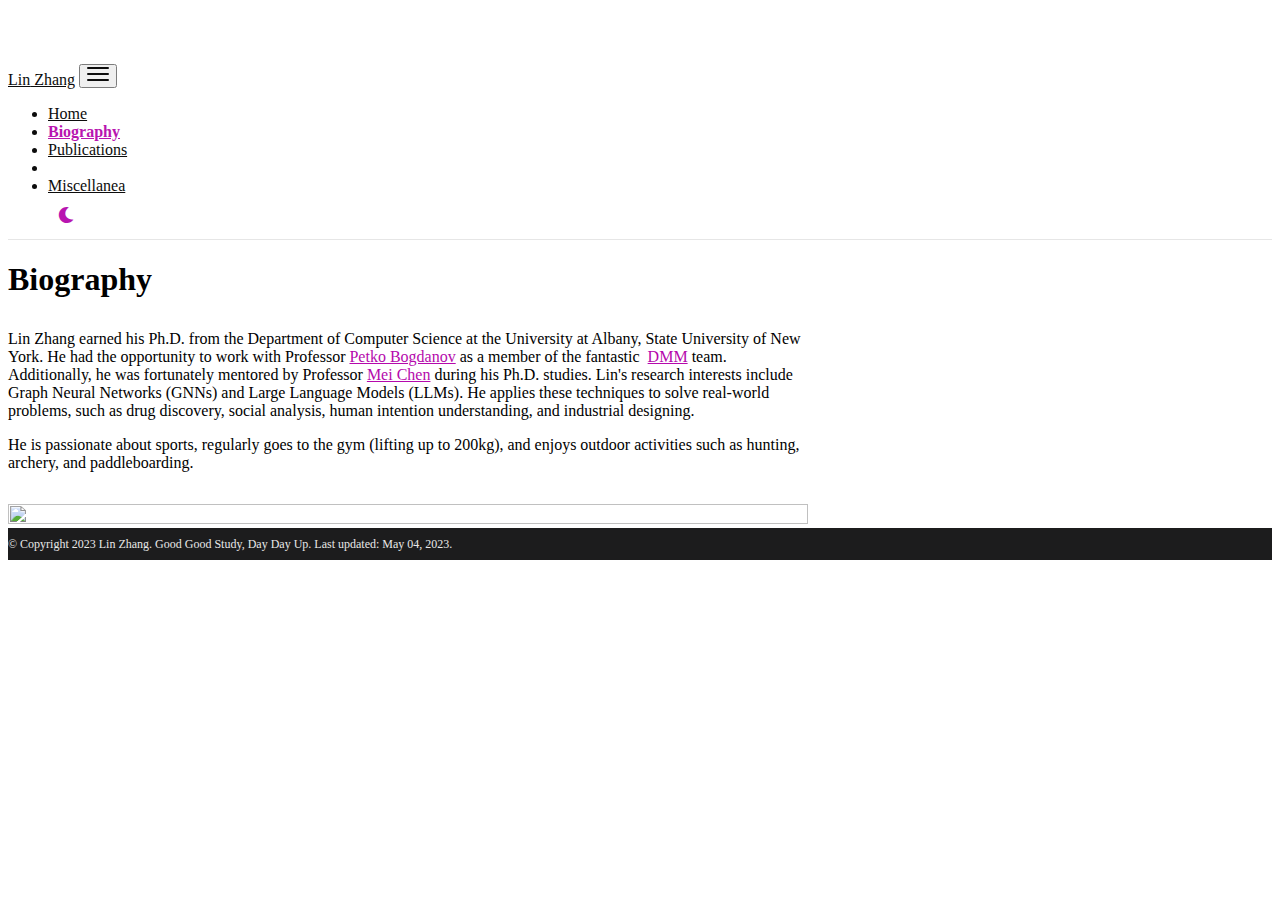
==== commit 17f2f60c: "." ====
--- a/biography/index.html
+++ b/biography/index.html
@@ -117,7 +117,7 @@
   <!-- It was a great pleasure for him to be involved in the fantastic team <a href="http://www.cs.albany.edu/~petko/lab/" target="_blank" rel="noopener noreferrer">DMM</a>, 
   working with Professor <a href="http://www.cs.albany.edu/~petko/lab/petko-bogdanov" target="_blank" rel="noopener noreferrer">Petko Bogdanov</a>.
    -->
-  He had the opportunity to work with Professor <a href="http://www.cs.albany.edu/~petko/lab/petko-bogdanov" target="_blank" rel="noopener noreferrer">Petko Bogdanov</a>.
+  He had the opportunity to work with Professor <a href="http://www.cs.albany.edu/~petko/lab/petko-bogdanov" target="_blank" rel="noopener noreferrer">Petko Bogdanov</a>
   as a member of the fantastic  <a href="http://www.cs.albany.edu/~petko/lab/" target="_blank" rel="noopener noreferrer">DMM</a> team.
   Additionally, he was fortunately mentored by Professor <a href="https://www.microsoft.com/en-us/research/people/meic/" target="_blank" rel="noopener noreferrer">Mei Chen</a> during his Ph.D. studies.
   Lin's research interests include Graph Neural Networks (GNNs) and Large Language Models (LLMs). He applies these techniques to solve real-world problems, such as drug discovery, social analysis, human intention understanding, and industrial designing.
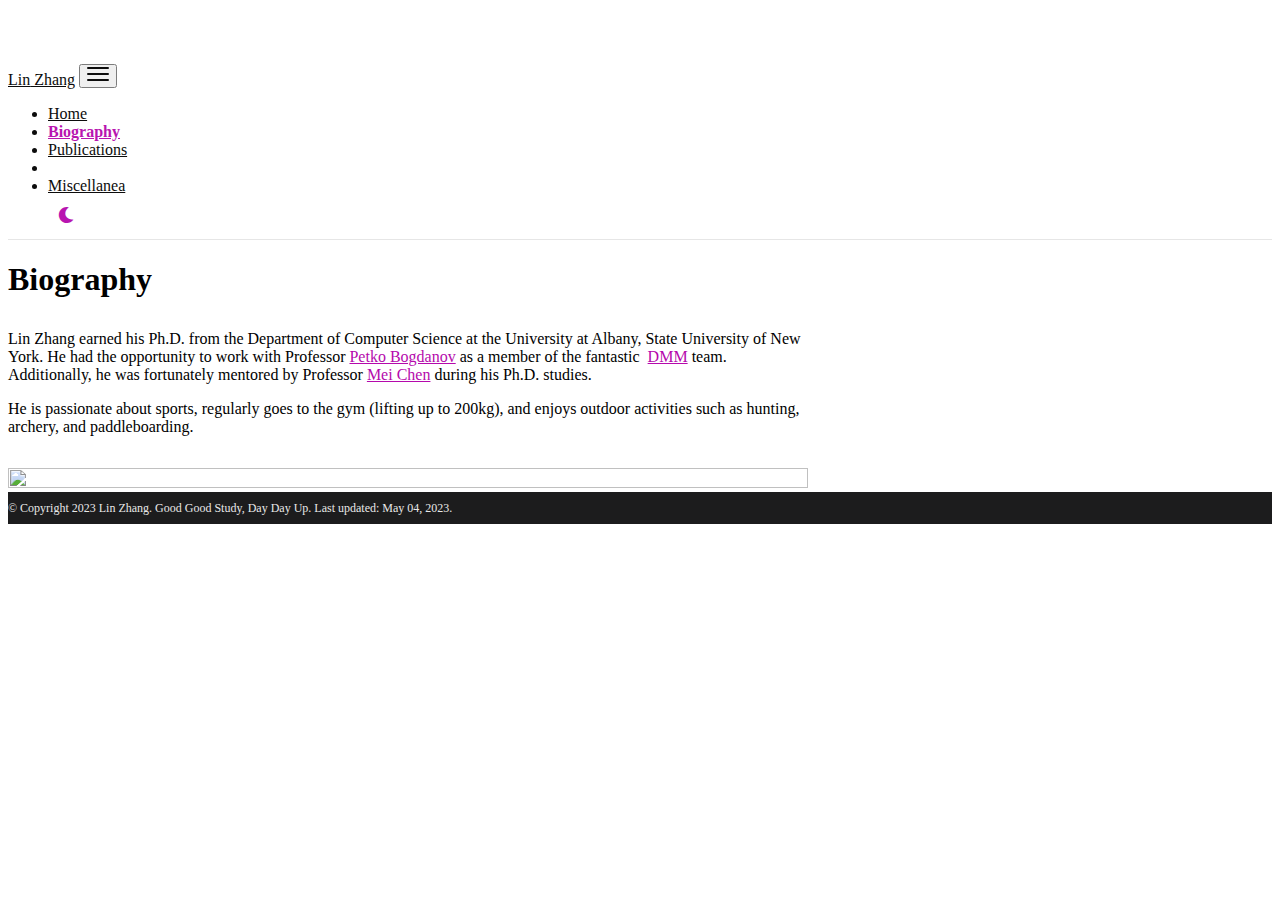
==== commit 75aff4f9: "1" ====
--- a/biography/index.html
+++ b/biography/index.html
@@ -120,9 +120,13 @@
   He had the opportunity to work with Professor <a href="http://www.cs.albany.edu/~petko/lab/petko-bogdanov" target="_blank" rel="noopener noreferrer">Petko Bogdanov</a>
   as a member of the fantastic  <a href="http://www.cs.albany.edu/~petko/lab/" target="_blank" rel="noopener noreferrer">DMM</a> team.
   Additionally, he was fortunately mentored by Professor <a href="https://www.microsoft.com/en-us/research/people/meic/" target="_blank" rel="noopener noreferrer">Mei Chen</a> during his Ph.D. studies.
-  Lin's research interests include Graph Neural Networks (GNNs) and Large Language Models (LLMs). He applies these techniques to solve real-world problems, such as drug discovery, social analysis, human intention understanding, and industrial designing.
+  <!-- Lin's research interests include Graph Neural Networks (GNNs) and Large Language Models (LLMs). He applies these techniques to solve real-world problems, such as drug discovery, social analysis, human intention understanding, and industrial designing. -->
 </p>
 
+<!-- <p> 
+Lin 
+
+</p> -->
 
 <!-- <p>Wanyu completed her M. Phil degree from the Department of Computing in Hong Kong Polytechnic University, under the supervision of Professor <a href="https://www4.comp.polyu.edu.hk/~csjcao/" target="_blank" rel="noopener noreferrer">Jiannong Cao</a>. In particular, she got involved in the research projects related to structural health monitoring with wireless sensor networks, focusing on developing fast and energy-efficient computation algorithms in wireless sensor networks. Before that, Wanyu obtained her B.Engr. degree from the school of Electronic Information and Communications, Huazhong University of Science and Technology, China.</p> -->
 
